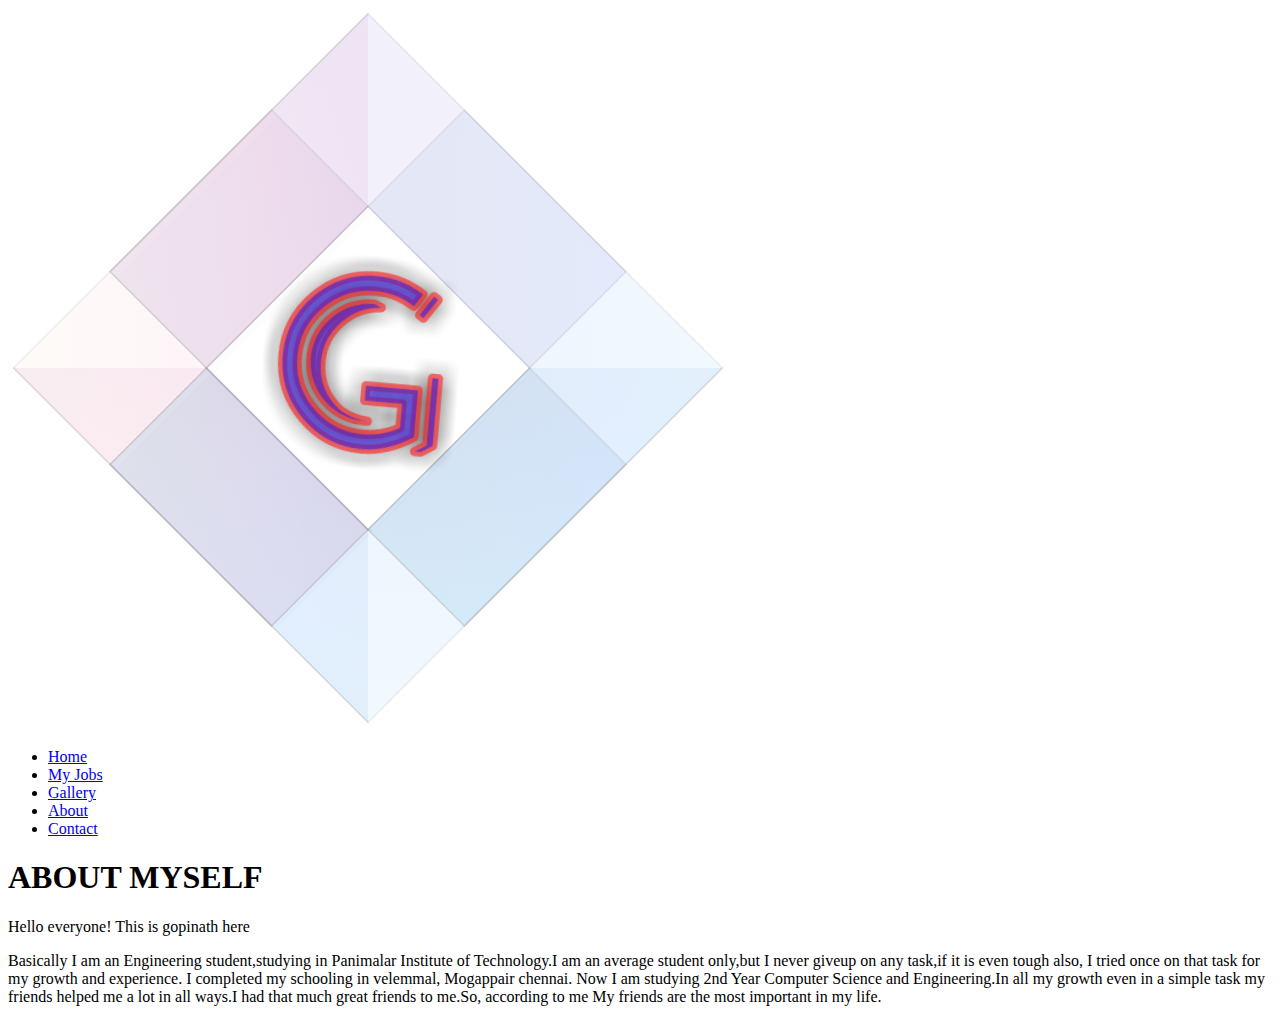
==== about.html @ adcb7f17 "Add files via upload" ====
<!DOCTYPE html>
<html>
<head>
	<meta charset="utf-8">
	<title>contact</title>
	<meta name="viewport" content="width=device-width, initial-scale=1.0">
	<link rel="stylesheet" type="text/css" href="css/style.css">
</head>
<body>
	<header>
	<div class="main">
			<div class="logo">
				<img src="logo.png">				
			</div>
			<ul>
				<li class="active"><a href="index.html">Home</a></li>
				<li><a href="my jobs.html">My Jobs</a></li>
				<li><a href="gallery.html">Gallery</a></li>
				<li><a href="about.html">About</a></li>
				<li><a href="contact.html">Contact</a></li>
			</ul>
	<div class="about">
	<h1>ABOUT MYSELF</h1>
	<p>Hello everyone! This is gopinath here</p>
	<p>Basically I am an Engineering student,studying in Panimalar Institute of Technology.I am an average student only,but I never giveup on any task,if it is even tough also, I tried once on that task for my growth and experience. I completed my schooling in velemmal, Mogappair chennai. Now I am studying 2nd Year Computer Science and Engineering.In all my growth even in a simple task my friends helped me a lot in all ways.I had that much great friends to me.So, according to me My friends are the most important in my life.
	</p>
    <a href="index.html"></a>
    </div>
    </div>
    </header>
</body>
</html>
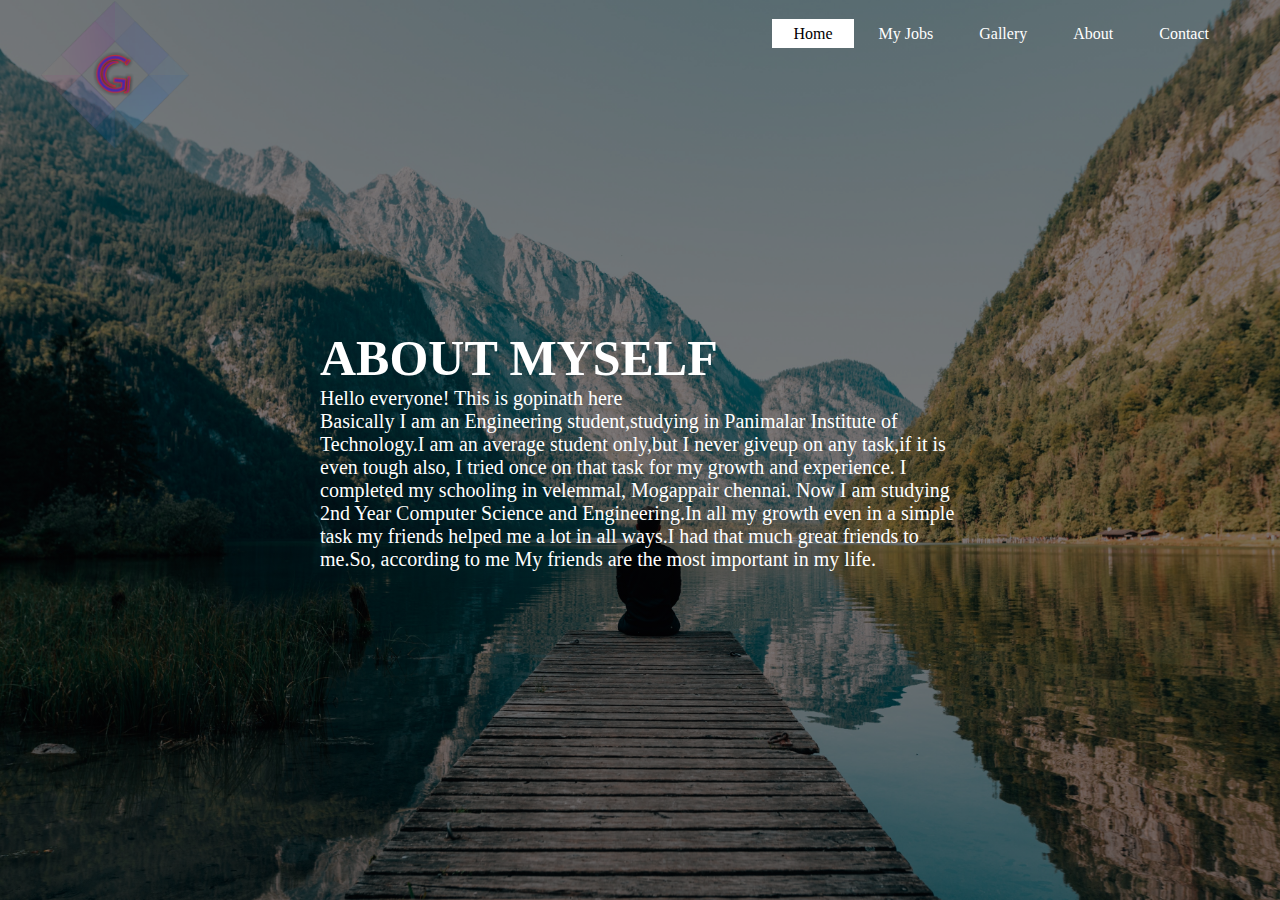
==== commit d15d2e3b: "Update about.html" ====
--- a/about.html
+++ b/about.html
@@ -4,7 +4,7 @@
 	<meta charset="utf-8">
 	<title>contact</title>
 	<meta name="viewport" content="width=device-width, initial-scale=1.0">
-	<link rel="stylesheet" type="text/css" href="css/style.css">
+	<link rel="stylesheet" type="text/css" href="style.css">
 </head>
 <body>
 	<header>
@@ -29,4 +29,4 @@
     </div>
     </header>
 </body>
-</html>+</html>
--- a/style.css
+++ b/style.css
@@ -0,0 +1,182 @@
+*{
+	margin: 0;
+	padding: 0;
+	font-family: Century Gothic;
+}
+header{
+	background-image:linear-gradient(rgba(0,0,0,0.5),rgba(0,0,0,0.5)), url(../gopi.jpg);
+	height: 100vh;
+	background-size: cover;
+	background-position: center;
+}
+ul{
+	float: right;
+	list-style-type: none;
+	margin-top: 25px;
+	margin-right: 10px;
+}
+ul li{
+	display: inline-block;
+}
+ul li a{
+	text-decoration: none;
+	color: #fff;
+	padding: 5px 20px;
+	border:1px solid transparent;
+	transition: 0.6s ease;
+}
+ul li a:hover{
+	background-color: #fff;
+	color: #000;
+}
+ul li.active a{
+	background-color: #fff;
+	color: #000;
+}
+.logo img{
+	float: left;
+	width: 150px;
+	height: auto;
+}
+.main{
+	max-width: 1200px;
+	margin: auto;
+}
+.title{
+	position: absolute;
+	top: 40%;
+	left: 50%;
+	transform: translate(-50%,-50%);
+}
+.title h1{
+	font-size: 50px;
+	color: #fff;
+}
+.title p{
+	font-size: 20px;
+	color: #fff;
+}
+.button{
+	position: absolute;
+	top: 60%;
+	left: 50%;
+	transform: translate(-50%,-50%);
+}
+.btn{
+	border: 1px solid #fff;
+	padding: 10px 30px;
+	color: #fff;
+	text-decoration: none;
+	transition: 0.6s ease;
+}
+.btn:hover{
+	background-color: #fff;
+	color: #000;
+}
+.box{
+	position: absolute;
+	top: 60%;
+	left: 50%;
+	transform: translate(-50%,-50%);
+}
+.box img{
+	float: center;
+	width: 100px;
+	height: auto;
+}
+.box h1{
+	font-size: 50px;
+	color: #fff;
+
+}
+.social-link{
+	position: absolute;
+	top: 90%;
+	left: 50%;
+	transform: translate(-50%,-50%);
+	a{
+		height: 100px;
+		width: 100px;
+		background-color: #f5f6fa; 
+        border-radius: 50px;
+        text-align: center;
+        margin: 10px;
+        line-height: 110px;
+        box-shadow: 1px 4px 2px 2px #dcdde1;
+	}
+    a i{
+    	transition: all 0.3s linear;
+    }
+    a:hover i{
+    	transform: scale(1.4);
+    }
+    .fa-instagram{
+    	color: #e84393;
+    }
+    .fa-linkedin{
+    	color: #0097e6;
+    }
+    .fa-twitter{
+    	color: #0097e6;
+    }
+}
+.contact{
+	position: absolute;
+	top: 50%;
+	left: 50%;
+	transform: translate(-50%,-50%);
+}
+.contact h1{
+	font-size: 50px;
+	color: #fff;
+	top: 20%;
+	left: 50%;
+}
+.contact p{
+	font-size: 20px;
+	color: #fff;
+}
+.about{
+	position: absolute;
+	top: 50%;
+	left: 50%;
+	transform: translate(-50%,-50%);
+}
+.about h1{
+	font-size: 50px;
+	color: #fff;
+}
+.about p{
+	font-size: 20px;
+	color: #fff;
+}
+.job{
+	position: absolute;
+	top: 50%;
+	left: 50%;
+	transform: translate(-50%,-50%);
+}
+.job h1{
+	font-size: 50px;
+	color: #fff;
+}
+.contact h1{
+	font-size: 50px;
+	color: #fff;
+}
+.contact p{
+	font-size: 20px;
+	color: #fff;
+}
+.job h2{
+	font-size: 30px;
+	color: #000;
+}
+.job h3{
+	font-size: 30px;
+	color: #000;
+}
+.job p{
+	font-size: 20px;
+	color: #fff;
+}
